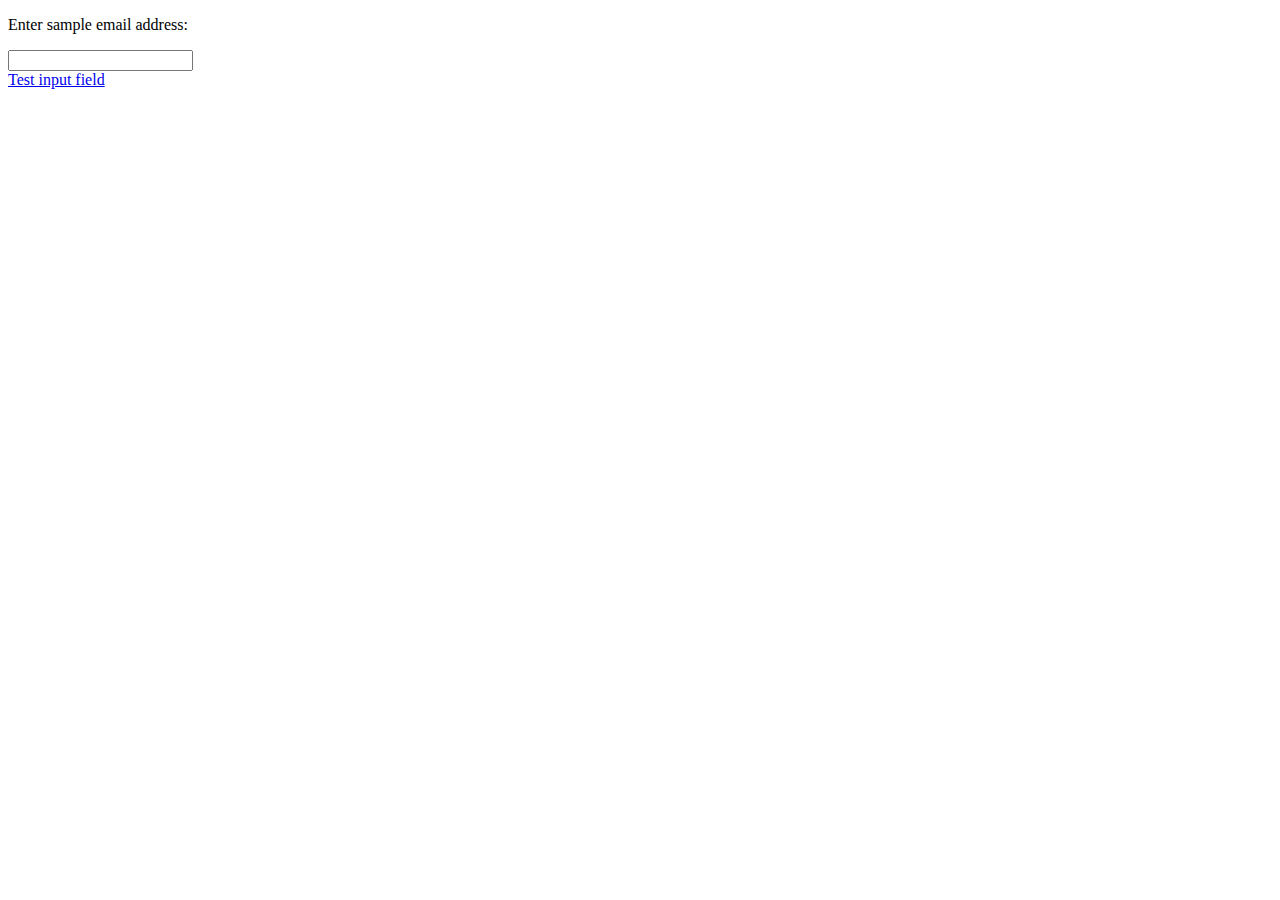
==== assets/www/index.html @ 5f454f33 "Moved correcting top logic to separate func" ====
<!DOCTYPE HTML>
<html>
<head>
<title>Sugg helper sample page for testing </title>
<meta http-equiv="Content-Type" content="text/html; charset=utf-8">
<meta name="format-detection" content="telephone=no" />
<meta name="viewport" content="user-scalable=no, initial-scale=1, maximum-scale=1, minimum-scale=1, width=device-width, height=device-height, target-densitydpi=device-dpi" />
<link rel="stylesheet" type="text/css" href="css/style.css" media="screen" />

<!-- Phonegap includes -->
<script type="text/javascript" src="cordova-2.7.0.js"></script>
<script type="text/javascript" src="js_common/phonegap_main.js"></script>
<script type="text/javascript">
    app.initialize();
</script>

<!-- Sugg helper plugin includes -->
<script src="js_common/jquery-1.8.2.js" type="text/javascript"></script>
<script src="js_common/jquery.nicescroll.min.js" type="text/javascript"></script><!-- nice scroll-->
<script src="sugg_helper.js" type="text/javascript"></script>
<script>
$(document).ready(function () {		
	var mySuggestionsArray = [ "jabko666@gmail.com",
				"radek@hotmail.com",
				"jabko667@gmail.com",
				"jabko668@gmail.com",
				"jaskier@wiedzmin.com",
				"jabko555@zdnet.pl",
				"zzz@wp.pl" ];

	// configuration is possible via defaults property
	$.fn.mobileSuggHelper.defaults.useNiceScrollbar = true;
	
	// ... or by second parameter
	$('#mailAddrInputField').mobileSuggHelper(mySuggestionsArray,
						  {popOnTop:true});
});
</script>
</head>

<body onload="">
<div id="tellFriendSection">
	<p class="mobileFontMediumGray tellFriendP">Enter sample email address:</p>
<input data-role="none" id="mailAddrInputField" class="tInputField" type="text" value=""></input>

<div class="actionButtonContainer">
<a href="#" id="sendInvitationButton" class="blueClickableButton"
 onclick="alert($('#mailAddrInputField').val() + ' was selected')">Test input field</a>
</div><!-- end button container  -->
</div>
</body>
</html>
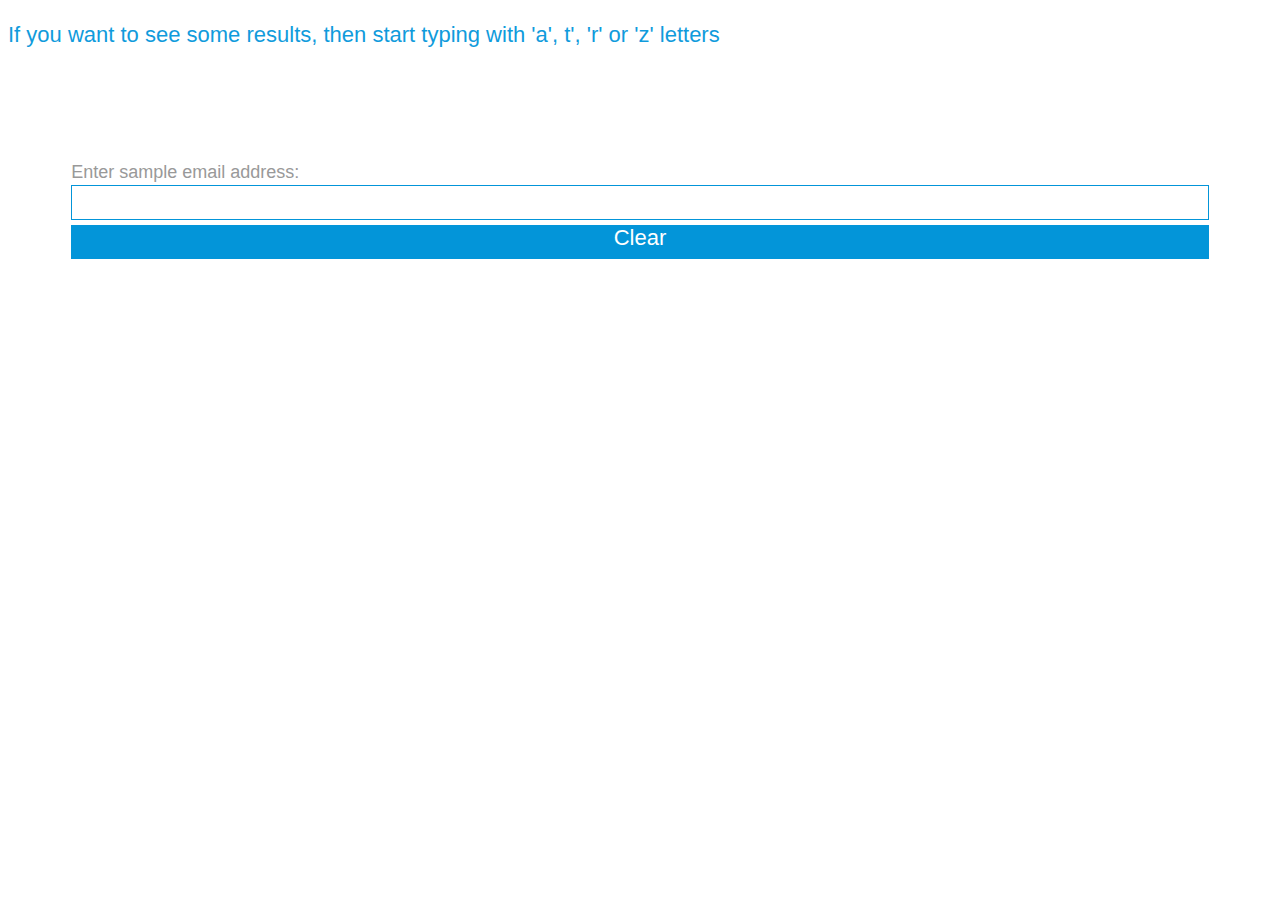
==== commit b9ba4eb4: "Fixed a bit layout of test page" ====
--- a/assets/www/index.html
+++ b/assets/www/index.html
@@ -20,13 +20,21 @@
 <script src="sugg_helper.js" type="text/javascript"></script>
 <script>
 $(document).ready(function () {		
-	var mySuggestionsArray = [ "jabko666@gmail.com",
-				"radek@hotmail.com",
-				"jabko667@gmail.com",
-				"jabko668@gmail.com",
-				"jaskier@wiedzmin.com",
-				"jabko555@zdnet.pl",
-				"zzz@wp.pl" ];
+	var mySuggestionsArray = [ 
+	                          "atestmail1@git.com",
+	                          "anothertestmail@zzz.net",
+	                          "radek1@testmail.com",
+	                          "radek2@mail.com",
+	                          "testemail1@wp.pl",
+	                          "testemail2@wp.pl",
+	                          "testemail3@net.net",
+	                          "testemail4@zibi.net",
+	                          "testemail5@hotmail.com",
+	                          "testemail5@net.net",
+	                          "testowymail@zuzu.pl",
+	                          "testemail666@git.com",
+	                          "testpurposeemail@wp.pl",
+	                          "zzztest@wp.pl"];
 
 	// configuration is possible via defaults property
 	$.fn.mobileSuggHelper.defaults.useNiceScrollbar = true;
@@ -39,13 +47,14 @@
 </head>
 
 <body onload="">
-<div id="tellFriendSection">
+<p class="mobileFontMediumLLBlue">If you want to see some results, then start typing with 'a', t', 'r' or 'z' letters</p>
+<div id="testInputSection">
 	<p class="mobileFontMediumGray tellFriendP">Enter sample email address:</p>
 <input data-role="none" id="mailAddrInputField" class="tInputField" type="text" value=""></input>
 
 <div class="actionButtonContainer">
 <a href="#" id="sendInvitationButton" class="blueClickableButton"
- onclick="alert($('#mailAddrInputField').val() + ' was selected')">Test input field</a>
+ onclick="$('#mailAddrInputField').val('')">Clear</a>
 </div><!-- end button container  -->
 </div>
 </body>
--- a/assets/www/css/style.css
+++ b/assets/www/css/style.css
@@ -0,0 +1,150 @@
+body {
+	background: white;
+}
+
+#mainContent {
+	float: left;
+	width: 100%;
+}
+
+/* fonts */
+span.mobileFontLargeBlack,p.mobileFontLargeBlack {
+	color: black;
+	font: 34px Verdana, Arial, Helvetica, sans-serif;
+}
+
+span.mobileFontLargeGray,p.mobileFontLargeGray {
+	color: #999999;
+	font: 30px Verdana, Arial, Helvetica, sans-serif;
+}
+
+span.mobileFontLargeLBlue,p.mobileFontLargeLBlue {
+	color: #0395d9;
+	font: 30px Verdana, Arial, Helvetica, sans-serif;
+}
+
+/*medium L(arger) */
+span.mobileFontMediumLGray,p.mobileFontMediumLGray {
+	color: #999999;
+	font: 22px Verdana, Arial, Helvetica, sans-serif;
+}
+
+span.mobileFontMediumLWhite,p.mobileFontMediumLWhite {
+	color: white;
+	font: 22px Verdana, Arial, Helvetica, sans-serif;
+}
+
+span.mobileFontMediumLLBlue,p.mobileFontMediumLLBlue {
+	color: #109bdc;
+	font: 22px Verdana, Arial, Helvetica, sans-serif;
+}
+
+/* medium standard*/
+span.mobileFontMediumGray,p.mobileFontMediumGray {
+	color: #999999;
+	font: 18px Verdana, Arial, Helvetica, sans-serif;
+}
+
+span.mobileFontMediumWhite,p.mobileFontMediumWhite {
+	color: white;
+	font: 18px Verdana, Arial, Helvetica, sans-serif;
+}
+
+span.mobileFontMediumLBlue,p.mobileFontMediumLBlue {
+	color: #0395d9;
+	font: 18px Verdana, Arial, Helvetica, sans-serif;
+}
+
+span.mobileFontSmallGray,p.mobileFontSmallGray, div.mobileFontSmallGray {
+	color: #999999;
+	font: 14px Verdana, Arial, Helvetica, sans-serif;
+}
+
+span.mobileFontSmallLBlue,p.mobileFontSmallLBlue {
+	color: #0395d9;
+	font: 14px Verdana, Arial, Helvetica, sans-serif;
+}
+
+span.mobileFontSmallWhite,p.mobileFontSmallWhite {
+	color: white;
+	font: 12px Verdana, Arial, Helvetica, sans-serif;
+}
+
+div.popupBody div.buttonContainer {
+	padding-top: 20px;
+	height: 60px;
+}
+
+div.popupBody div.buttonContainer div.rightButton {
+	width: 100px;
+	float:right;
+}
+
+div.popupBody div.buttonContainer div.leftButton {
+	width: 100px;
+	float:left;
+}
+
+div.popupBody div.buttonContainer div.centerButton {
+	width: 100px;
+	margin: 0 auto;
+}
+
+/* tell a friend*/
+#testInputSection {
+	padding-top: 90px;
+	margin: 0 auto;
+	width: 90%;
+}
+
+#sendInvitationButton {
+	width: 100%;
+}
+
+#testInputSection p{
+	margin-top: 2px;
+	margin-bottom: 2px;
+}
+
+div.actionButtonContainer {
+	margin-top: 5px;
+	background-color: #0395d9;
+	width: 100%;
+	height: 34px;
+}
+
+div.blueClickableButton, a.blueClickableButton{
+       font: 22px Verdana, Arial, Helvetica, sans-serif;
+	display : -webkit-box;
+	-webkit-box-pack: center;
+	-webkit-box-align: center;
+	display: -webkit-box;
+       
+}
+
+input.tInputField, textarea.tInputField {
+	box-sizing:border-box; /* for not going outside div with border*/
+	border: 1px solid #0395d9;
+	color:  #999999;
+	font: 18px Verdana, Arial, Helvetica, sans-serif;
+	height: 35px;
+	width: 100%;
+}
+
+input#mailAddrInputField {
+	position: relative;
+	z-index: 3;
+}
+
+p.tellFriendP {
+	margin-top: 5px;
+	margin-bottom: 5px;
+}
+
+a#sendInvitationButton, a#sendInvitationButton:hover, a#sendInvitationButton:focus, a#sendInvitationButton:active {
+	color: white;
+	text-decoration: none;
+}
+
+
+
